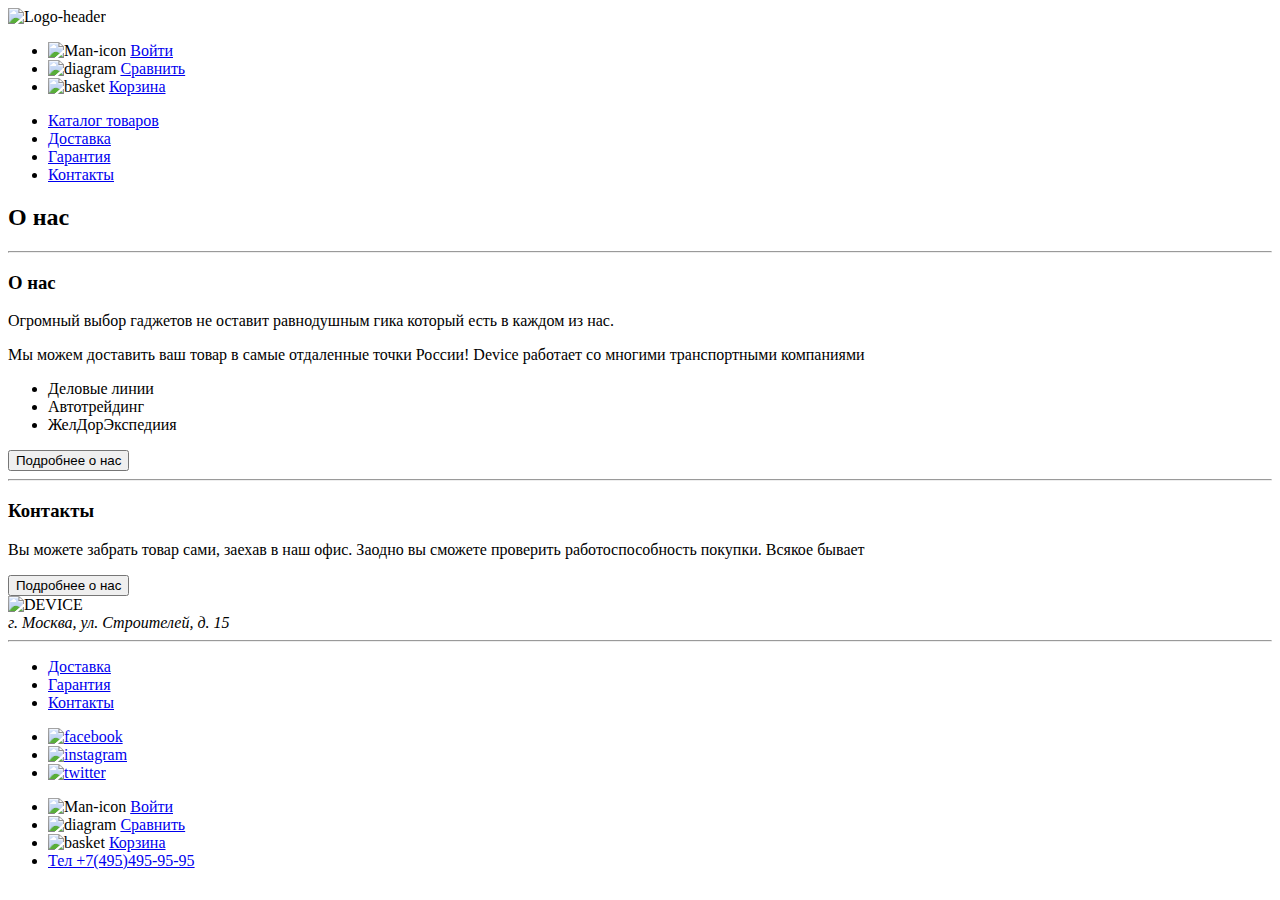
==== index.html @ 023832e4 "Удалил стили, внес правки, проверил валидатором" ====
<!DOCTYPE html>
<html lang="ru">

<head>
    <meta charset="utf-8">
    <title>HTML Academy: Девайс</title>

</head>

<body>
    <header>

        <div class="header__logo">
            <a> <img src="#" alt="Logo-header"> </a>
        </div>

        <ul>

            <li> <img src="#" alt="Man-icon"> <a href="#"> Войти</a></li>
            <li> <img src="#" alt="diagram"> <a href="#">Сравнить</a> </li>
            <li> <img src="#" alt="basket"> <a href="#"> Корзина</a></li>
        </ul>

        <nav>
            <ul>
                <li><a href="#">Каталог товаров </a> </li>
                <li><a href="#">Доставка </a> </li>
                <li><a href="#">Гарантия </a> </li>
                <li><a href="#">Контакты </a> </li>
            </ul>
        </nav>



    </header>
    <main>

    </main>

    <section>
        <h2> О нас</h2>
        <div class="container">
            <section class="aboutus">
                <hr>
                <h3> О нас</h3>
                <p>Огромный выбор гаджетов не оставит равнодушным гика который есть в каждом из нас.</p>
                <p>Мы можем доставить ваш товар в самые отдаленные точки России! Device работает со многими транспортными компаниями</p>
                <ul>
                    <li>Деловые линии</li>
                    <li>Автотрейдинг</li>
                    <li>ЖелДорЭкспедиия</li>
                </ul>
                <button> Подробнее о нас</button>
            </section>
            <section class="contacts">
                <hr>
                <h3>Контакты</h3>
                <p>Вы можете забрать товар сами, заехав в наш офис. Заодно вы сможете проверить работоспособность покупки. Всякое бывает</p>
                <button> Подробнее о нас</button>
            </section>
        </div>
    </section>
    <!-- footer -->
    <footer>
        <div class="container">
            <div class="adress">
                <img class="logo__footer" src="#" alt="DEVICE">
                <address> г. Москва, ул. Строителей, д. 15 </address>
                <hr>
            </div>
            <div class="footer__cotacts">
                <ul>
                    <li><a href="#">Доставка</a> </li>
                    <li><a href="#">Гарантия</a></li>
                    <li><a href="#"> Контакты</a></li>
                </ul>
                <div class="footer__socialicons">
                    <ul>
                        <li>
                            <a href="#"><img src="#" alt="facebook"></a>
                        </li>
                        <li>
                            <a href="#"><img src="#" alt="instagram"></a>
                        </li>
                        <li>
                            <a href="#"><img src="#" alt="twitter"></a>
                        </li>
                    </ul>
                </div>
            </div>
            <ul>
                <li> <img src="#" alt="Man-icon"> <a href="#"> Войти</a></li>
                <li> <img src="#" alt="diagram"> <a href="#">Сравнить</a> </li>
                <li> <img src="#" alt="basket"> <a href="#"> Корзина</a></li>
                <li><a href="#"> Тел +7(495)495-95-95 </a></li>
                <!-- пока еще не понял как сделать линк на телефон-->
            </ul>
            <div>

            </div>
        </div>
    </footer>
</body>

</html>
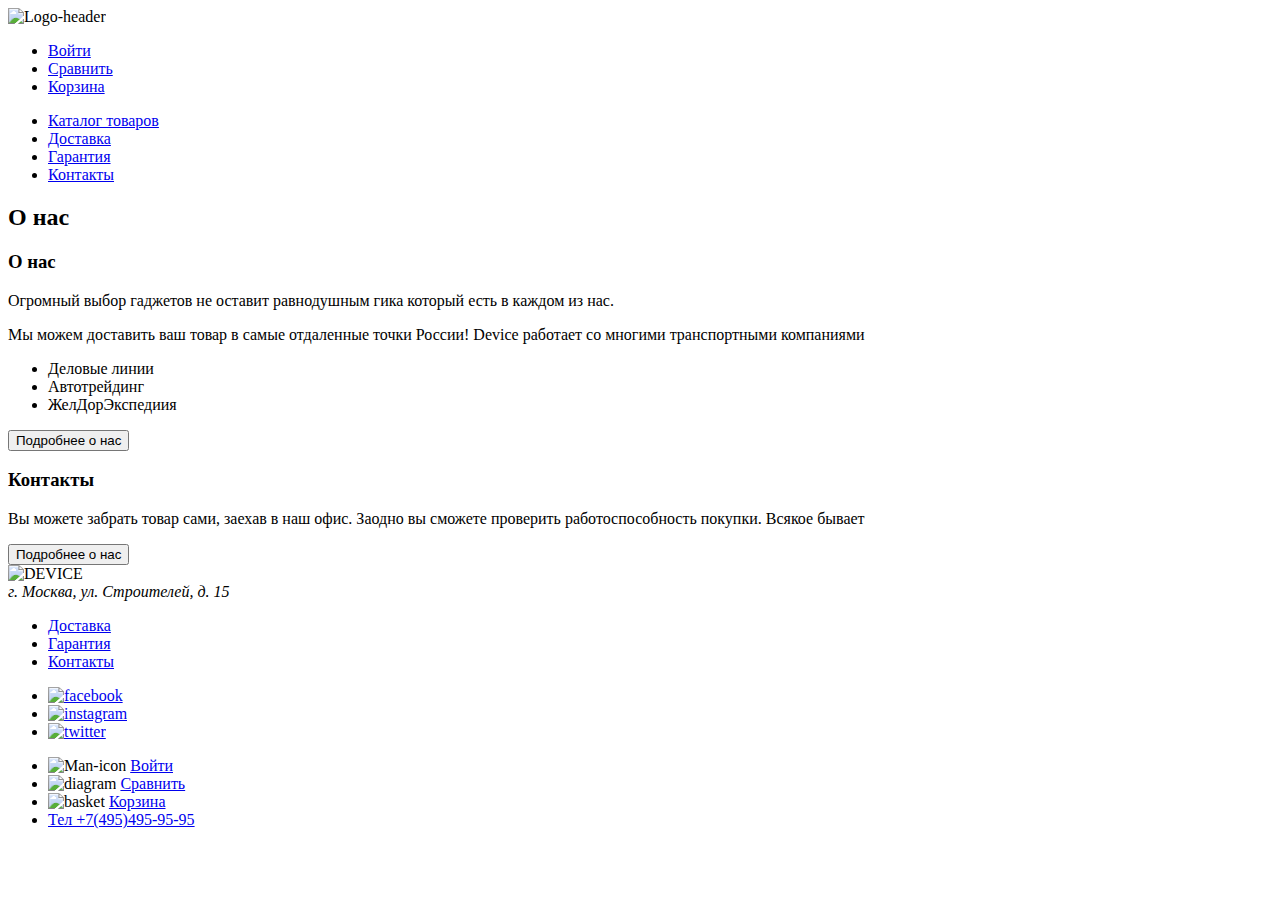
==== commit 59d1ba23: "Еще чуть чуть правок" ====
--- a/index.html
+++ b/index.html
@@ -16,9 +16,9 @@
 
         <ul>
 
-            <li> <img src="#" alt="Man-icon"> <a href="#"> Войти</a></li>
-            <li> <img src="#" alt="diagram"> <a href="#">Сравнить</a> </li>
-            <li> <img src="#" alt="basket"> <a href="#"> Корзина</a></li>
+            <li> <a href="#"> Войти</a></li>
+            <li> <a href="#">Сравнить</a> </li>
+            <li> <a href="#"> Корзина</a></li>
         </ul>
 
         <nav>
@@ -35,13 +35,13 @@
     </header>
     <main>
 
-    </main>
 
-    <section>
-        <h2> О нас</h2>
-        <div class="container">
+
+        <section>
+            <h2> О нас</h2>
+
             <section class="aboutus">
-                <hr>
+
                 <h3> О нас</h3>
                 <p>Огромный выбор гаджетов не оставит равнодушным гика который есть в каждом из нас.</p>
                 <p>Мы можем доставить ваш товар в самые отдаленные точки России! Device работает со многими транспортными компаниями</p>
@@ -53,41 +53,42 @@
                 <button> Подробнее о нас</button>
             </section>
             <section class="contacts">
-                <hr>
+
                 <h3>Контакты</h3>
                 <p>Вы можете забрать товар сами, заехав в наш офис. Заодно вы сможете проверить работоспособность покупки. Всякое бывает</p>
                 <button> Подробнее о нас</button>
             </section>
-        </div>
-    </section>
+
+        </section>
+    </main>
     <!-- footer -->
     <footer>
-        <div class="container">
-            <div class="adress">
-                <img class="logo__footer" src="#" alt="DEVICE">
-                <address> г. Москва, ул. Строителей, д. 15 </address>
-                <hr>
+
+        <div class="adress">
+            <img class="logo__footer" src="#" alt="DEVICE">
+            <address> г. Москва, ул. Строителей, д. 15 </address>
+
+        </div>
+        <div class="footer__cotacts">
+            <ul>
+                <li><a href="#">Доставка</a> </li>
+                <li><a href="#">Гарантия</a></li>
+                <li><a href="#"> Контакты</a></li>
+            </ul>
+            <div class="footer__socialicons">
+                <ul>
+                    <li>
+                        <a href="#"><img src="#" alt="facebook"></a>
+                    </li>
+                    <li>
+                        <a href="#"><img src="#" alt="instagram"></a>
+                    </li>
+                    <li>
+                        <a href="#"><img src="#" alt="twitter"></a>
+                    </li>
+                </ul>
             </div>
-            <div class="footer__cotacts">
-                <ul>
-                    <li><a href="#">Доставка</a> </li>
-                    <li><a href="#">Гарантия</a></li>
-                    <li><a href="#"> Контакты</a></li>
-                </ul>
-                <div class="footer__socialicons">
-                    <ul>
-                        <li>
-                            <a href="#"><img src="#" alt="facebook"></a>
-                        </li>
-                        <li>
-                            <a href="#"><img src="#" alt="instagram"></a>
-                        </li>
-                        <li>
-                            <a href="#"><img src="#" alt="twitter"></a>
-                        </li>
-                    </ul>
-                </div>
-            </div>
+
             <ul>
                 <li> <img src="#" alt="Man-icon"> <a href="#"> Войти</a></li>
                 <li> <img src="#" alt="diagram"> <a href="#">Сравнить</a> </li>
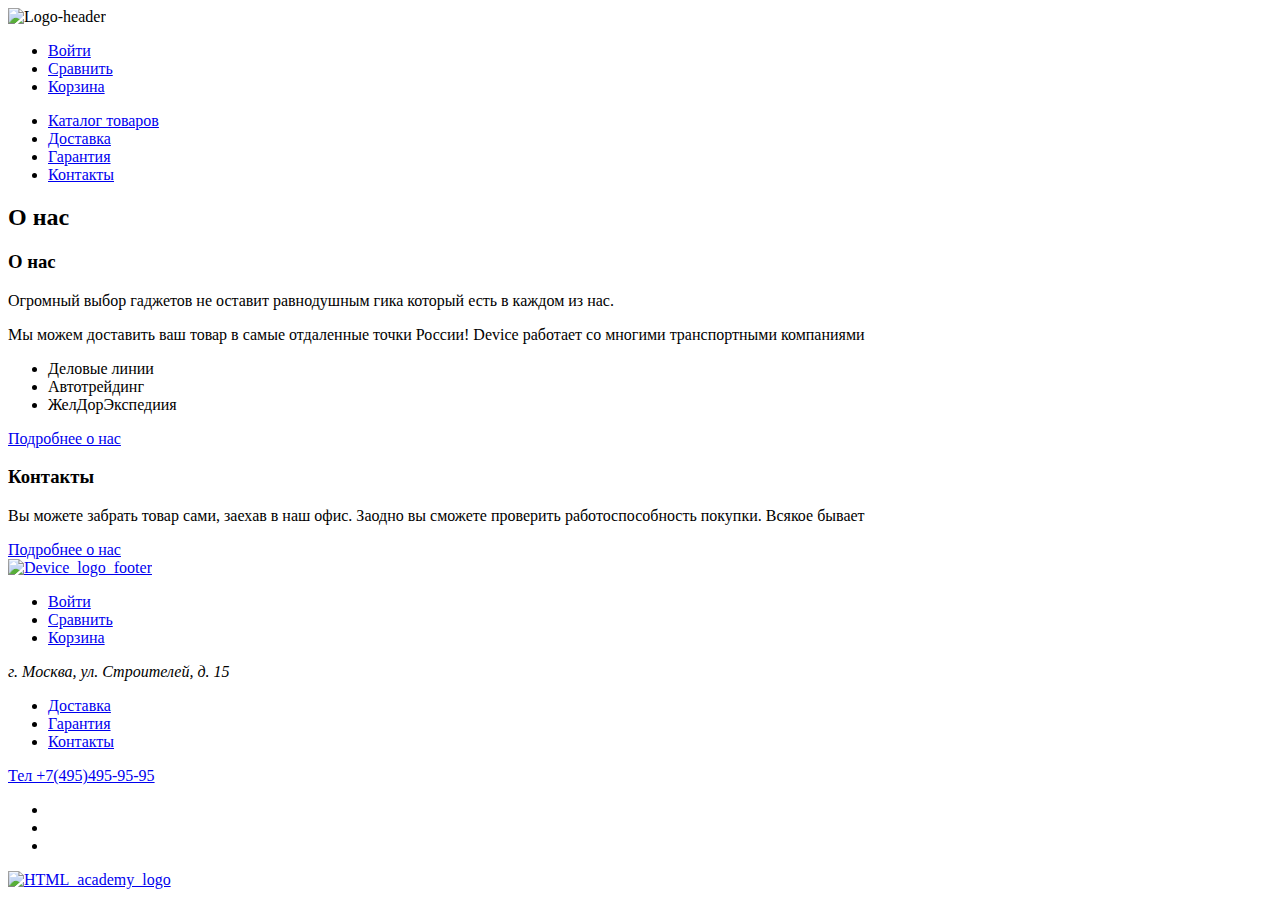
==== commit b85a93af: "Переделал Footer" ====
--- a/index.html
+++ b/index.html
@@ -50,13 +50,13 @@
                     <li>Автотрейдинг</li>
                     <li>ЖелДорЭкспедиия</li>
                 </ul>
-                <button> Подробнее о нас</button>
+                <a href="#"> Подробнее о нас</a>
             </section>
             <section class="contacts">
 
                 <h3>Контакты</h3>
                 <p>Вы можете забрать товар сами, заехав в наш офис. Заодно вы сможете проверить работоспособность покупки. Всякое бывает</p>
-                <button> Подробнее о нас</button>
+                <a href="#"> Подробнее о нас</a>
             </section>
 
         </section>
@@ -64,42 +64,44 @@
     <!-- footer -->
     <footer>
 
-        <div class="adress">
-            <img class="logo__footer" src="#" alt="DEVICE">
+        <div class="footer__up">
+            <a href="#">
+                <img src="#" alt="Device_logo_footer">
+            </a>
+            <ul>
+                <li><a href="#">Войти</a></li>
+                <li><a href="#">Сравнить</a></li>
+                <li><a href="#">Корзина</a></li>
+            </ul>
+        </div>
+        <div class="footer__middle">
             <address> г. Москва, ул. Строителей, д. 15 </address>
-
+            <ul>
+                <li><a href="#">Доставка</a></li>
+                <li><a href="#">Гарантия</a></li>
+                <li><a href="#">Контакты</a></li>
+            </ul>
+            <a href="#"> Тел +7(495)495-95-95 </a>
         </div>
-        <div class="footer__cotacts">
-            <ul>
-                <li><a href="#">Доставка</a> </li>
-                <li><a href="#">Гарантия</a></li>
-                <li><a href="#"> Контакты</a></li>
-            </ul>
-            <div class="footer__socialicons">
-                <ul>
-                    <li>
-                        <a href="#"><img src="#" alt="facebook"></a>
-                    </li>
-                    <li>
-                        <a href="#"><img src="#" alt="instagram"></a>
-                    </li>
-                    <li>
-                        <a href="#"><img src="#" alt="twitter"></a>
-                    </li>
-                </ul>
-            </div>
+        <div class="footer__bottom">
+            <!-- Черта я так понимаю-->
+            <span> </span>
 
             <ul>
-                <li> <img src="#" alt="Man-icon"> <a href="#"> Войти</a></li>
-                <li> <img src="#" alt="diagram"> <a href="#">Сравнить</a> </li>
-                <li> <img src="#" alt="basket"> <a href="#"> Корзина</a></li>
-                <li><a href="#"> Тел +7(495)495-95-95 </a></li>
-                <!-- пока еще не понял как сделать линк на телефон-->
+                <li>
+                    <a href="#"></a>
+                </li>
+                <li>
+                    <a href="#"></a>
+                </li>
+                <li>
+                    <a href="#"></a>
+                </li>
             </ul>
-            <div>
+            <a href="#"><img src="#" alt="HTML_academy_logo"></a>
+        </div>
 
-            </div>
-        </div>
+
     </footer>
 </body>
 
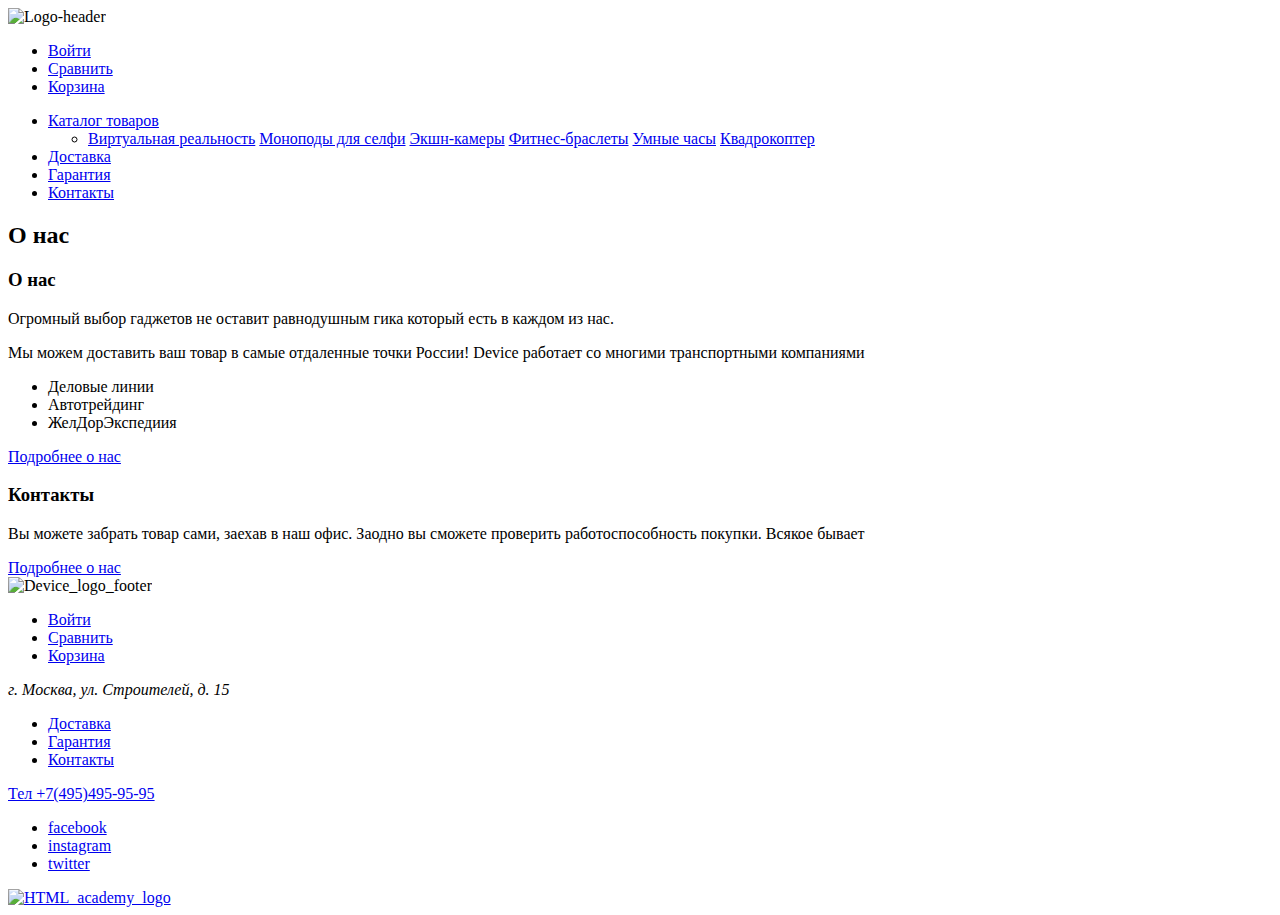
==== commit 55b3894b: "несколько доработок" ====
--- a/index.html
+++ b/index.html
@@ -2,107 +2,102 @@
 <html lang="ru">
 
 <head>
-    <meta charset="utf-8">
-    <title>HTML Academy: Девайс</title>
-
+  <meta charset="utf-8">
+  <title>HTML Academy: Девайс</title>
 </head>
 
 <body>
-    <header>
+  <header>
+    <a> <img src="#" alt="Logo-header"> </a>
+    <ul>
+      <li> <a href="#"> Войти</a></li>
+      <li> <a href="#">Сравнить</a> </li>
+      <li> <a href="#"> Корзина</a></li>
+    </ul>
 
-        <div class="header__logo">
-            <a> <img src="#" alt="Logo-header"> </a>
-        </div>
+    <nav>
+      <ul>
+        <li><a href="#">Каталог товаров </a>
+          <ul>
+            <li>
+              <a href="#">Виртуальная реальность</a>
+              <a href="#">Моноподы для селфи</a>
+              <a href="#">Экшн-камеры</a>
+              <a href="#">Фитнес-браслеты</a>
+              <a href="#">Умные часы</a>
+              <a href="#">Квадрокоптер</a>
+            </li>
+          </ul>
+        </li>
+        <li><a href="#">Доставка </a> </li>
+        <li><a href="#">Гарантия </a> </li>
+        <li><a href="#">Контакты </a> </li>
+      </ul>
+    </nav>
+  </header>
+  <main>
 
+    <section>
+      <h2> О нас</h2>
+      <section class="aboutus">
+        <h3> О нас</h3>
+        <p>Огромный выбор гаджетов не оставит равнодушным гика который есть в каждом из нас.</p>
+        <p>Мы можем доставить ваш товар в самые отдаленные точки России! Device работает со многими транспортными
+          компаниями</p>
         <ul>
+          <li>Деловые линии</li>
+          <li>Автотрейдинг</li>
+          <li>ЖелДорЭкспедиия</li>
+        </ul>
+        <a href="#"> Подробнее о нас</a>
+      </section>
+      <section class="contacts">
+        <h3>Контакты</h3>
+        <p>Вы можете забрать товар сами, заехав в наш офис. Заодно вы сможете проверить работоспособность покупки.
+          Всякое бывает</p>
+        <a href="#"> Подробнее о нас</a>
+      </section>
 
-            <li> <a href="#"> Войти</a></li>
-            <li> <a href="#">Сравнить</a> </li>
-            <li> <a href="#"> Корзина</a></li>
-        </ul>
-
-        <nav>
-            <ul>
-                <li><a href="#">Каталог товаров </a> </li>
-                <li><a href="#">Доставка </a> </li>
-                <li><a href="#">Гарантия </a> </li>
-                <li><a href="#">Контакты </a> </li>
-            </ul>
-        </nav>
-
-
-
-    </header>
-    <main>
-
-
-
-        <section>
-            <h2> О нас</h2>
-
-            <section class="aboutus">
-
-                <h3> О нас</h3>
-                <p>Огромный выбор гаджетов не оставит равнодушным гика который есть в каждом из нас.</p>
-                <p>Мы можем доставить ваш товар в самые отдаленные точки России! Device работает со многими транспортными компаниями</p>
-                <ul>
-                    <li>Деловые линии</li>
-                    <li>Автотрейдинг</li>
-                    <li>ЖелДорЭкспедиия</li>
-                </ul>
-                <a href="#"> Подробнее о нас</a>
-            </section>
-            <section class="contacts">
-
-                <h3>Контакты</h3>
-                <p>Вы можете забрать товар сами, заехав в наш офис. Заодно вы сможете проверить работоспособность покупки. Всякое бывает</p>
-                <a href="#"> Подробнее о нас</a>
-            </section>
-
-        </section>
-    </main>
-    <!-- footer -->
-    <footer>
-
-        <div class="footer__up">
-            <a href="#">
-                <img src="#" alt="Device_logo_footer">
-            </a>
-            <ul>
-                <li><a href="#">Войти</a></li>
-                <li><a href="#">Сравнить</a></li>
-                <li><a href="#">Корзина</a></li>
-            </ul>
-        </div>
-        <div class="footer__middle">
-            <address> г. Москва, ул. Строителей, д. 15 </address>
-            <ul>
-                <li><a href="#">Доставка</a></li>
-                <li><a href="#">Гарантия</a></li>
-                <li><a href="#">Контакты</a></li>
-            </ul>
-            <a href="#"> Тел +7(495)495-95-95 </a>
-        </div>
-        <div class="footer__bottom">
-            <!-- Черта я так понимаю-->
-            <span> </span>
-
-            <ul>
-                <li>
-                    <a href="#"></a>
-                </li>
-                <li>
-                    <a href="#"></a>
-                </li>
-                <li>
-                    <a href="#"></a>
-                </li>
-            </ul>
-            <a href="#"><img src="#" alt="HTML_academy_logo"></a>
-        </div>
-
-
-    </footer>
+    </section>
+  </main>
+  <!-- footer -->
+  <footer>
+    <div class="footer__up">
+      <a>
+        <img src="#" alt="Device_logo_footer">
+      </a>
+      <ul>
+        <li><a href="#">Войти</a></li>
+        <li><a href="#">Сравнить</a></li>
+        <li><a href="#">Корзина</a></li>
+      </ul>
+    </div>
+    <div class="footer__middle">
+      <address> г. Москва, ул. Строителей, д. 15 </address>
+      <ul>
+        <li><a href="#">Доставка</a></li>
+        <li><a href="#">Гарантия</a></li>
+        <li><a href="#">Контакты</a></li>
+      </ul>
+      <a href="tel:+74954959595"> Тел +7(495)495-95-95 </a>
+    </div>
+    <div class="footer__bottom">
+      <!-- Черта я так понимаю-->
+      <span> </span>
+      <ul>
+        <li>
+          <a href="#">facebook</a>
+        </li>
+        <li>
+          <a href="#">instagram</a>
+        </li>
+        <li>
+          <a href="#">twitter</a>
+        </li>
+      </ul>
+      <a href="#"><img src="#" alt="HTML_academy_logo"></a>
+    </div>
+  </footer>
 </body>
 
-</html>+</html>
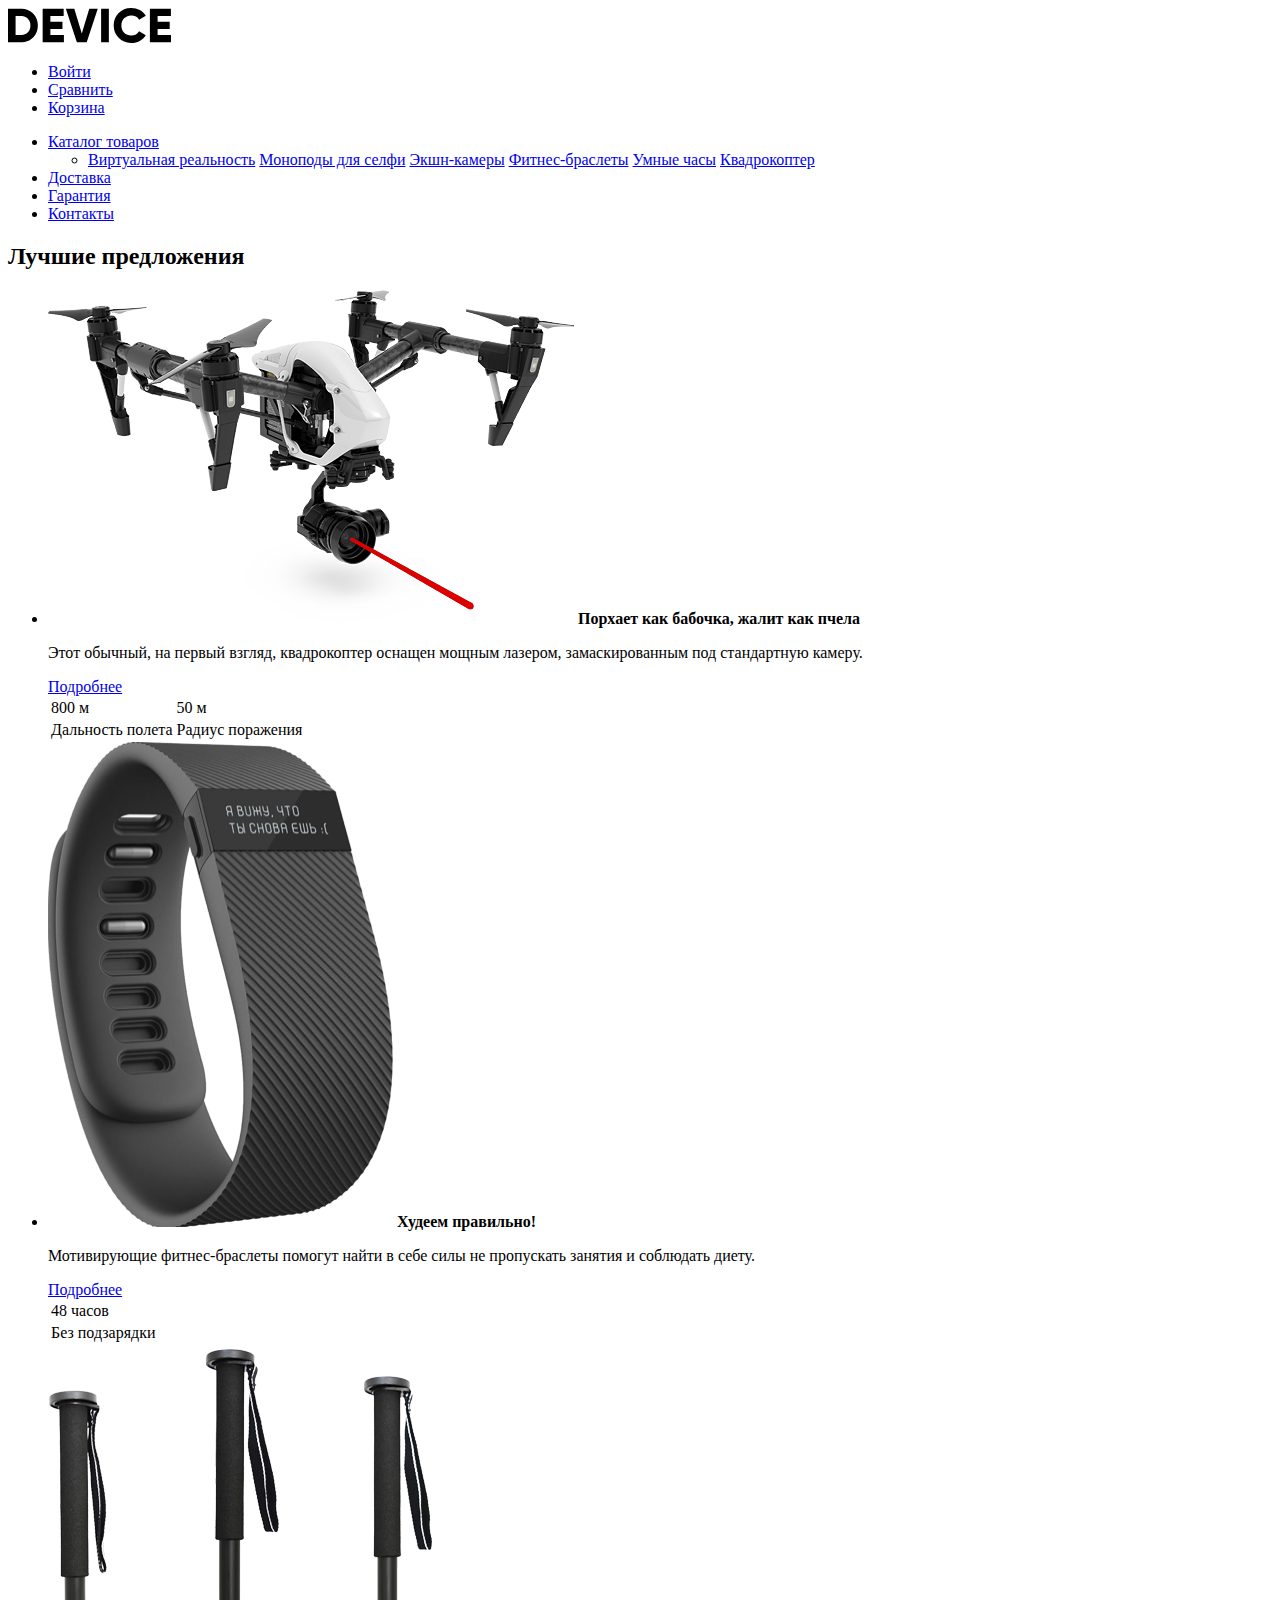
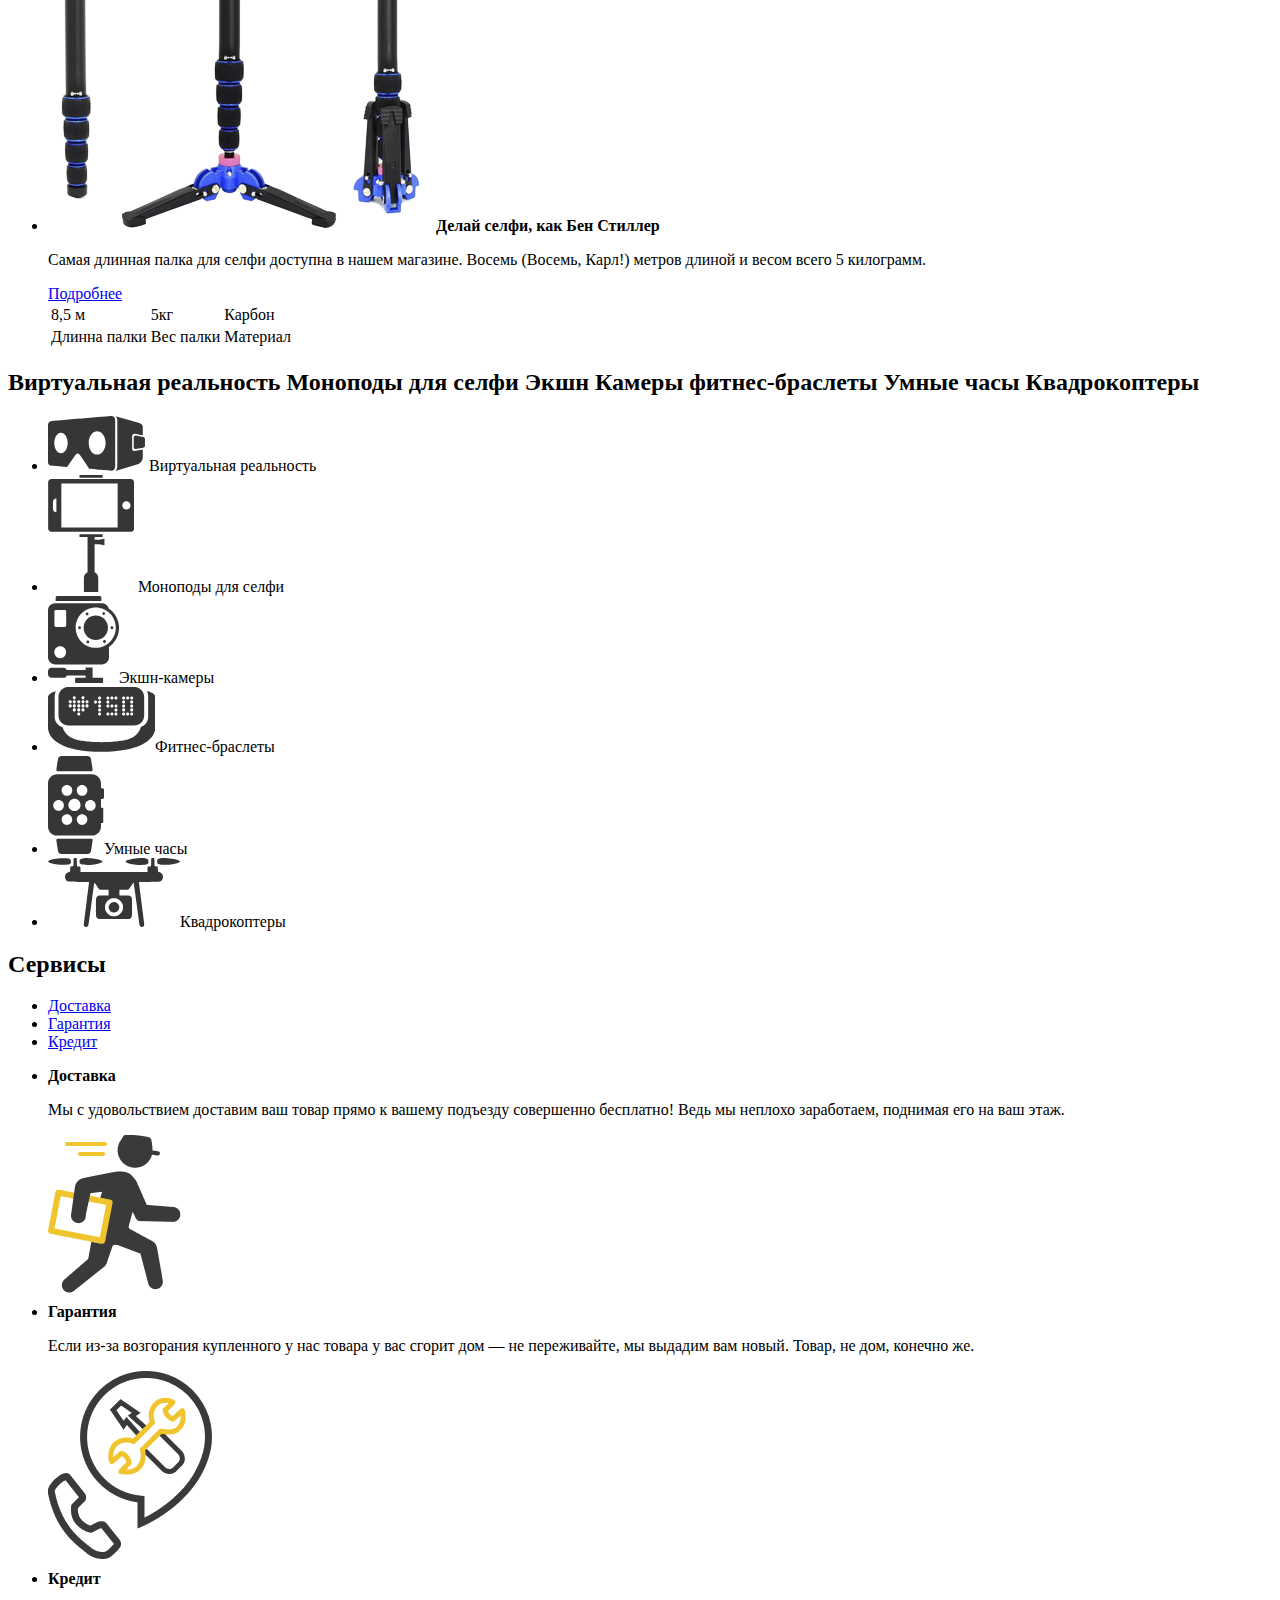
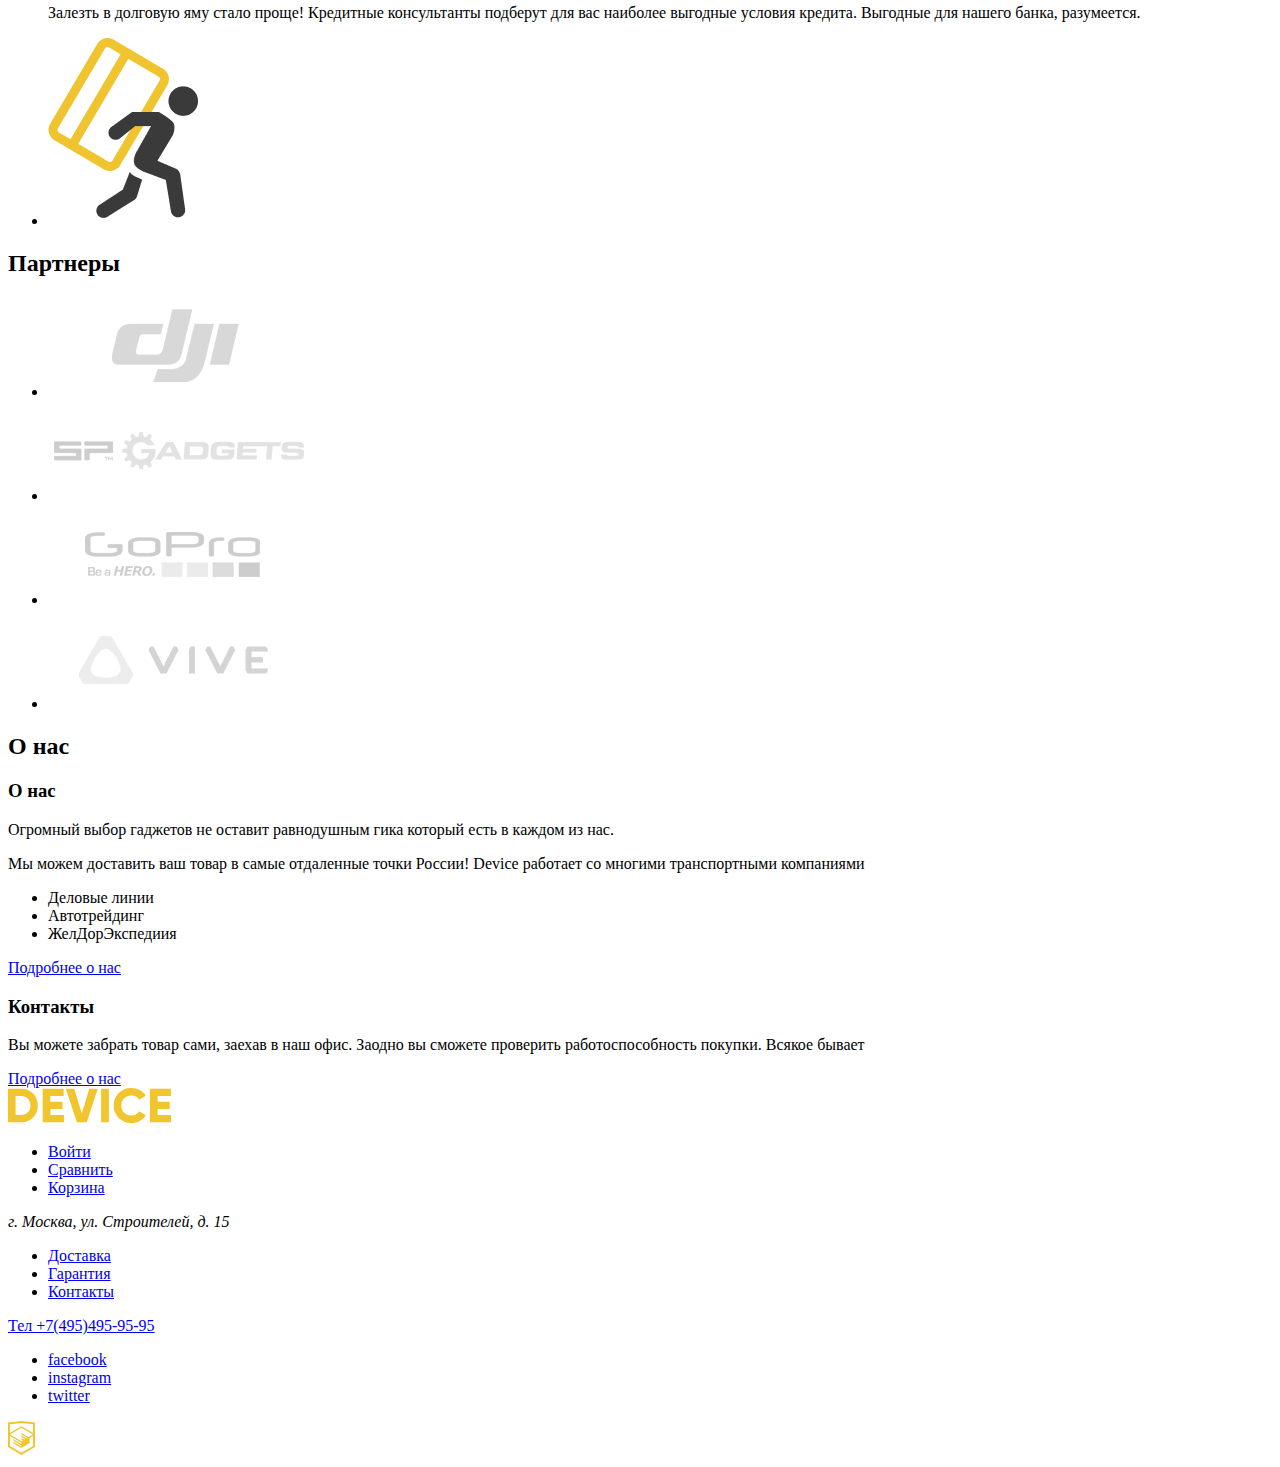
==== commit f247b476: "Добавил дополнительную разметку" ====
--- a/index.html
+++ b/index.html
@@ -8,7 +8,7 @@
 
 <body>
   <header>
-    <a> <img src="#" alt="Logo-header"> </a>
+    <a> <img src="img/header-logo.svg" alt="Logo-header"> </a>
     <ul>
       <li> <a href="#"> Войти</a></li>
       <li> <a href="#">Сравнить</a> </li>
@@ -34,11 +34,152 @@
         <li><a href="#">Контакты </a> </li>
       </ul>
     </nav>
+    <!--Слайдер-->
+    <section>
+      <h2>Лучшие предложения</h2>
+      <ul>
+        <li>
+          <!-- слайд 3-->
+          <img src="img/Drone.png" width="526" height="334" alt="Drone">
+          <span>
+            <!-- элемент полоска-->
+          </span>
+          <span>
+            <!-- элемент цифры-->
+          </span>
+          <b>Порхает как бабочка, жалит как пчела</b>
+          <p>Этот обычный, на первый взгляд, квадрокоптер оснащен
+            мощным лазером, замаскированным под стандартную камеру.
+          </p>
+          <a href="#">Подробнее</a>
+          <table>
+            <tr>
+              <td>800 м</td>
+              <td>50 м</td>
+            </tr>
+            <tr>
+              <td>Дальность полета</td>
+              <td>Радиус поражения</td>
+            </tr>
+          </table>
+        </li>
+        <li>
+          <!--Слайд 2-->
+          <img src="img/watch.png" width="345" height="485" alt="watch">
+          <span>
+            <!-- элемент полоска-->
+          </span>
+          <span>
+            <!-- элемент цифры-->
+          </span>
+          <b>Худеем правильно!</b>
+          <p>Мотивирующие фитнес-браслеты помогут найти в себе силы
+            не пропускать занятия и соблюдать диету.</p>
+          <a href="#">Подробнее</a>
+          <table>
+            <tr>
+              <td>48 часов</td>
+            </tr>
+            <tr>
+              <td>Без подзарядки</td>
+            </tr>
+          </table>
+        </li>
+        <li>
+          <!-- Слайд 1-->
+          <img src="img/sticks.png" width="384" height="486" alt="sticks">
+          <span>
+            <!-- элемент полоска-->
+          </span>
+          <span>
+            <!-- элемент цифры-->
+          </span>
+          <b>Делай селфи, как Бен Стиллер</b>
+          <p>Самая длинная палка для селфи доступна в нашем магазине.
+            Восемь (Восемь, Карл!) метров длиной и весом всего 5 килограмм.</p>
+          <a href="#">Подробнее</a>
+          <table>
+            <tr>
+              <td>8,5 м</td>
+              <td>5кг</td>
+              <td>Карбон</td>
+            </tr>
+            <tr>
+              <td>Длинна палки</td>
+              <td>Вес палки</td>
+              <td>Материал</td>
+            </tr>
+          </table>
+        </li>
+      </ul>
+      <div>
+        <!-- переключатель слайдов-->
+      </div>
+    </section>
   </header>
   <main>
-
-    <section>
-      <h2> О нас</h2>
+    <section>
+      <!-- Категории товаров-->
+      <h2>Виртуальная реальность Моноподы для селфи Экшн Камеры фитнес-браслеты Умные часы Квадрокоптеры </h2>
+      <ul>
+        <li><a href="#"><img src="img/vr.svg" alt="VR glasses"></a> Виртуальная реальность </li>
+        <li><a href="#"><img src="img/monopods.svg" alt="monopods"></a> Моноподы для селфи</li>
+        <li><a href="#"><img src="img/camera.svg" alt="cameras"></a>Экшн-камеры</li>
+        <li><a href="#"><img src="img/fitnes.svg" alt="fitnes-braslets"></a>Фитнес-браслеты</li>
+        <li><a href="#"><img src="img/smart-watch.svg" alt="smart-watch"></a>Умные часы</li>
+        <li><a href="#"><img src="img/drones.svg" alt="drones"></a>Квадрокоптеры</li>
+      </ul>
+    </section>
+    <section>
+      <!--Сервисы-->
+      <h2>Сервисы</h2>
+      <ul>
+        <li><a href="#">Доставка</a></li>
+        <li><a href="#">Гарантия</a></li>
+        <li><a href="#">Кредит</a></li>
+      </ul>
+      <ul>
+        <!--Слайдер Сервисы-->
+        <li>
+          <!--Доставка-->
+          <b>Доставка</b>
+          <p>Мы с удовольствием доставим ваш товар прямо к вашему
+            подъезду совершенно бесплатно! Ведь мы неплохо
+            заработаем, поднимая его на ваш этаж.</p>
+          <img src="img/delivery-boy.png" alt="delivery-boy">
+        </li>
+        <li>
+          <!--Гарантия-->
+          <b>Гарантия</b>
+          <p>Если из-за возгорания купленного у нас товара у вас сгорит дом —
+            не переживайте, мы выдадим вам новый.
+            Товар, не дом, конечно же.</p>
+          <img src="img/warranty-1.png" alt="warranty">
+        </li>
+        <li>
+          <!--Кредит-->
+          <b>Кредит</b>
+          <p>Залезть в долговую яму стало проще! Кредитные консультанты
+            подберут для вас наиболее выгодные
+            условия кредита. Выгодные для нашего банка, разумеется.</p>
+        </li>
+        <li>
+          <img src="img/credit-boy.png" alt="credit-boy">
+        </li>
+      </ul>
+    </section>
+    <section>
+      <!--Партнеры-->
+      <h2>Партнеры</h2>
+      <ul>
+        <li><img src="img/logo-dji.png" alt="DJI logo"></li>
+        <li><img src="img/logo-spgadgets.png" alt="Sp Gadgets logo"></li>
+        <li><img src="img/logo-gopro.png" alt="GoPro logo"></li>
+        <li><img src="img/logo-vive.png" alt="VIVE logo"></li>
+      </ul>
+    </section>
+    <section>
+      <h2>О нас</h2>
       <section class="aboutus">
         <h3> О нас</h3>
         <p>Огромный выбор гаджетов не оставит равнодушным гика который есть в каждом из нас.</p>
@@ -57,14 +198,13 @@
           Всякое бывает</p>
         <a href="#"> Подробнее о нас</a>
       </section>
-
     </section>
   </main>
   <!-- footer -->
   <footer>
     <div class="footer__up">
       <a>
-        <img src="#" alt="Device_logo_footer">
+        <img src="img/footer-logo-Device.svg" alt="Device_logo_footer">
       </a>
       <ul>
         <li><a href="#">Войти</a></li>
@@ -95,7 +235,7 @@
           <a href="#">twitter</a>
         </li>
       </ul>
-      <a href="#"><img src="#" alt="HTML_academy_logo"></a>
+      <a href="#"><img src="img/footer-logo-html.svg" alt="HTML_academy_logo"></a>
     </div>
   </footer>
 </body>
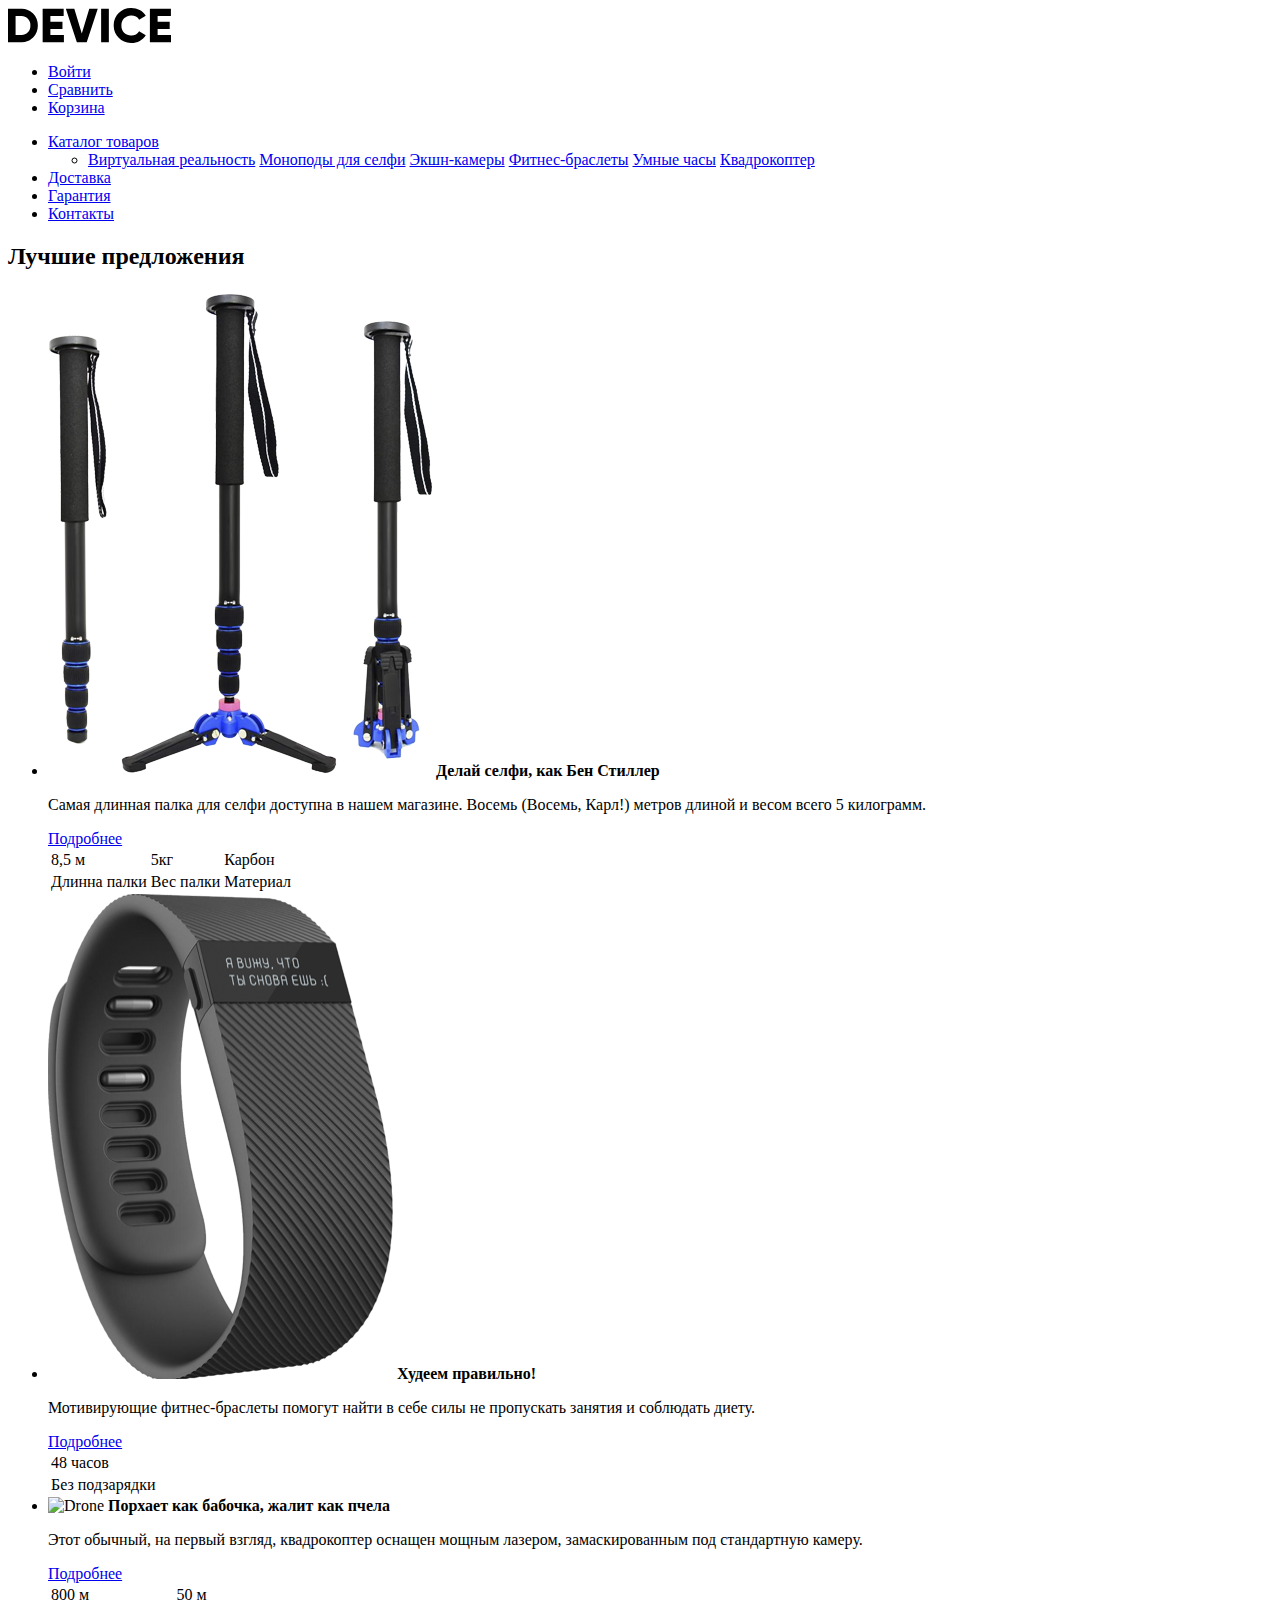
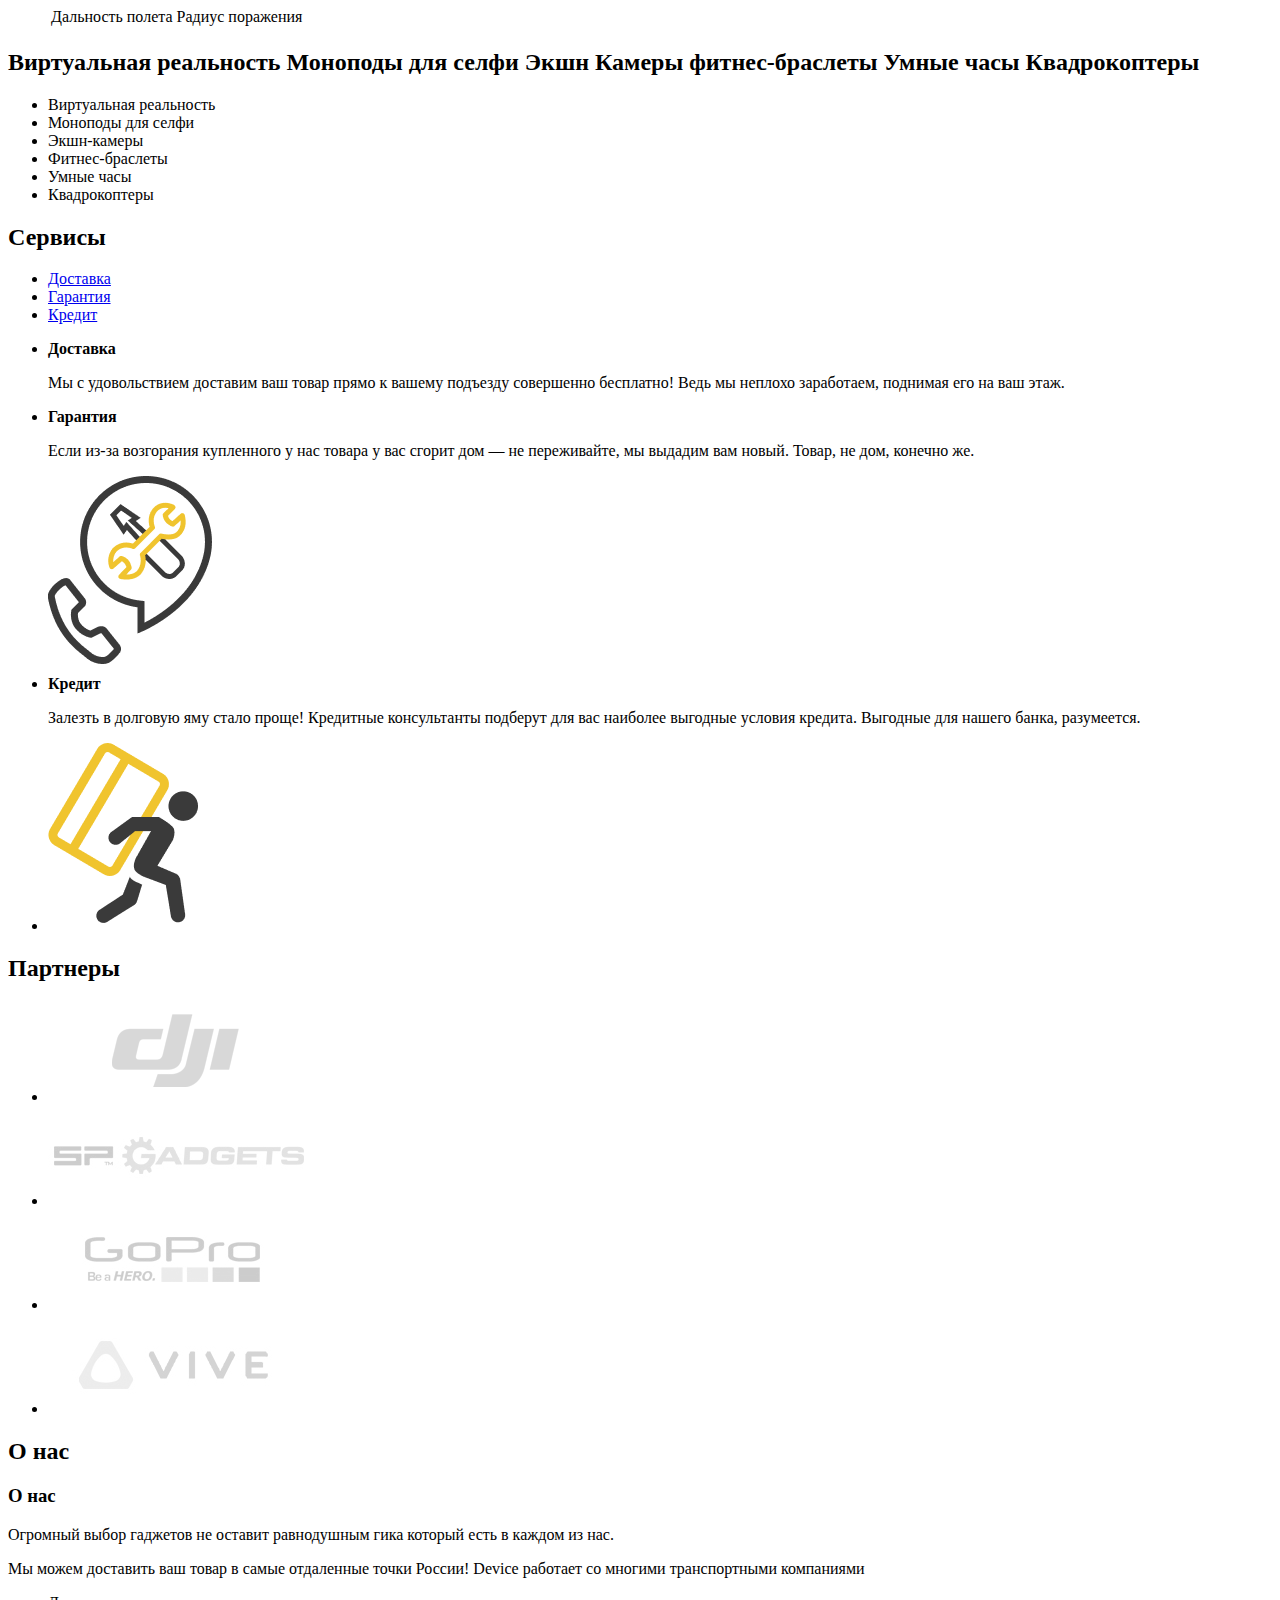
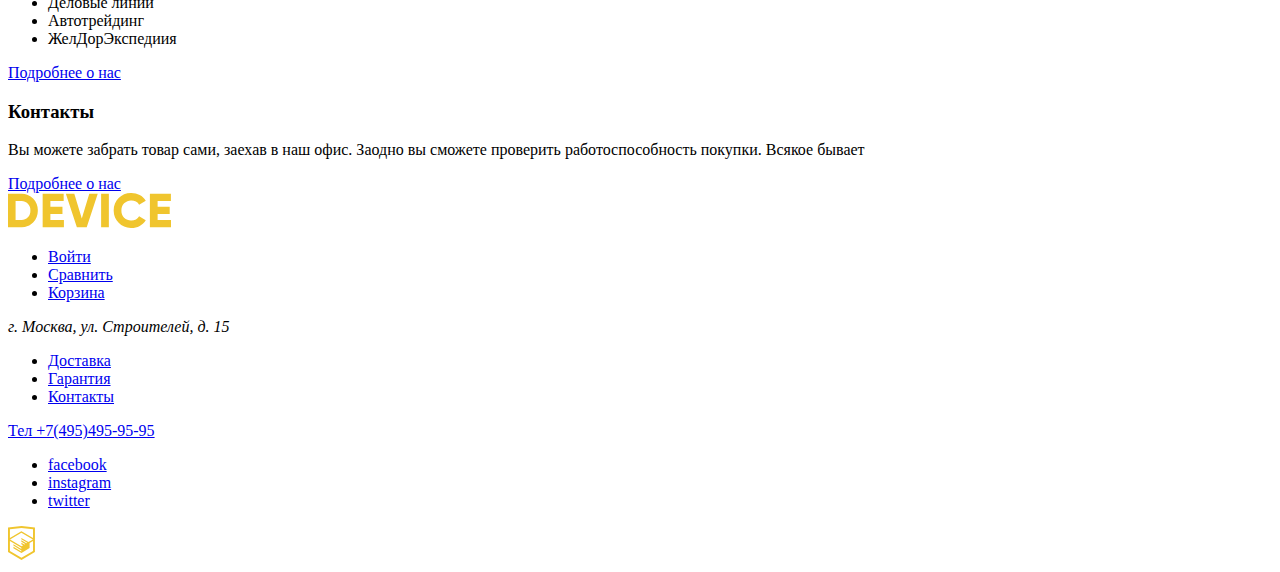
==== commit 279f158b: "правки" ====
--- a/index.html
+++ b/index.html
@@ -39,13 +39,45 @@
       <h2>Лучшие предложения</h2>
       <ul>
         <li>
+          <!-- Слайд 1-->
+          <img src="img/sticks.png" width="384" height="486" alt="sticks">
+          <b>Делай селфи, как Бен Стиллер</b>
+          <p>Самая длинная палка для селфи доступна в нашем магазине.
+            Восемь (Восемь, Карл!) метров длиной и весом всего 5 килограмм.</p>
+          <a href="#">Подробнее</a>
+          <table>
+            <tr>
+              <td>8,5 м</td>
+              <td>5кг</td>
+              <td>Карбон</td>
+            </tr>
+            <tr>
+              <td>Длинна палки</td>
+              <td>Вес палки</td>
+              <td>Материал</td>
+            </tr>
+          </table>
+        </li>
+        <li>
+          <!--Слайд 2-->
+          <img src="img/watch.png" width="345" height="485" alt="watch">
+          <b>Худеем правильно!</b>
+          <p>Мотивирующие фитнес-браслеты помогут найти в себе силы
+            не пропускать занятия и соблюдать диету.</p>
+          <a href="#">Подробнее</a>
+          <table>
+            <tr>
+              <td>48 часов</td>
+            </tr>
+            <tr>
+              <td>Без подзарядки</td>
+            </tr>
+          </table>
+        </li>
+        <li>
           <!-- слайд 3-->
-          <img src="img/Drone.png" width="526" height="334" alt="Drone">
+          <img src="img/drone.png" width="526" height="334" alt="Drone">
           <span>
-            <!-- элемент полоска-->
-          </span>
-          <span>
-            <!-- элемент цифры-->
           </span>
           <b>Порхает как бабочка, жалит как пчела</b>
           <p>Этот обычный, на первый взгляд, квадрокоптер оснащен
@@ -63,54 +95,6 @@
             </tr>
           </table>
         </li>
-        <li>
-          <!--Слайд 2-->
-          <img src="img/watch.png" width="345" height="485" alt="watch">
-          <span>
-            <!-- элемент полоска-->
-          </span>
-          <span>
-            <!-- элемент цифры-->
-          </span>
-          <b>Худеем правильно!</b>
-          <p>Мотивирующие фитнес-браслеты помогут найти в себе силы
-            не пропускать занятия и соблюдать диету.</p>
-          <a href="#">Подробнее</a>
-          <table>
-            <tr>
-              <td>48 часов</td>
-            </tr>
-            <tr>
-              <td>Без подзарядки</td>
-            </tr>
-          </table>
-        </li>
-        <li>
-          <!-- Слайд 1-->
-          <img src="img/sticks.png" width="384" height="486" alt="sticks">
-          <span>
-            <!-- элемент полоска-->
-          </span>
-          <span>
-            <!-- элемент цифры-->
-          </span>
-          <b>Делай селфи, как Бен Стиллер</b>
-          <p>Самая длинная палка для селфи доступна в нашем магазине.
-            Восемь (Восемь, Карл!) метров длиной и весом всего 5 килограмм.</p>
-          <a href="#">Подробнее</a>
-          <table>
-            <tr>
-              <td>8,5 м</td>
-              <td>5кг</td>
-              <td>Карбон</td>
-            </tr>
-            <tr>
-              <td>Длинна палки</td>
-              <td>Вес палки</td>
-              <td>Материал</td>
-            </tr>
-          </table>
-        </li>
       </ul>
       <div>
         <!-- переключатель слайдов-->
@@ -122,12 +106,12 @@
       <!-- Категории товаров-->
       <h2>Виртуальная реальность Моноподы для селфи Экшн Камеры фитнес-браслеты Умные часы Квадрокоптеры </h2>
       <ul>
-        <li><a href="#"><img src="img/vr.svg" alt="VR glasses"></a> Виртуальная реальность </li>
-        <li><a href="#"><img src="img/monopods.svg" alt="monopods"></a> Моноподы для селфи</li>
-        <li><a href="#"><img src="img/camera.svg" alt="cameras"></a>Экшн-камеры</li>
-        <li><a href="#"><img src="img/fitnes.svg" alt="fitnes-braslets"></a>Фитнес-браслеты</li>
-        <li><a href="#"><img src="img/smart-watch.svg" alt="smart-watch"></a>Умные часы</li>
-        <li><a href="#"><img src="img/drones.svg" alt="drones"></a>Квадрокоптеры</li>
+        <li><a href="#"></a> Виртуальная реальность </li>
+        <li><a href="#"></a> Моноподы для селфи</li>
+        <li><a href="#"></a>Экшн-камеры</li>
+        <li><a href="#"></a>Фитнес-браслеты</li>
+        <li><a href="#"></a>Умные часы</li>
+        <li><a href="#"></a>Квадрокоптеры</li>
       </ul>
     </section>
     <section>
@@ -146,7 +130,7 @@
           <p>Мы с удовольствием доставим ваш товар прямо к вашему
             подъезду совершенно бесплатно! Ведь мы неплохо
             заработаем, поднимая его на ваш этаж.</p>
-          <img src="img/delivery-boy.png" alt="delivery-boy">
+
         </li>
         <li>
           <!--Гарантия-->
@@ -235,7 +219,7 @@
           <a href="#">twitter</a>
         </li>
       </ul>
-      <a href="#"><img src="img/footer-logo-html.svg" alt="HTML_academy_logo"></a>
+      <a href="#" target="_blank"><img src="img/footer-logo-html.svg" alt="HTML_academy_logo"></a>
     </div>
   </footer>
 </body>
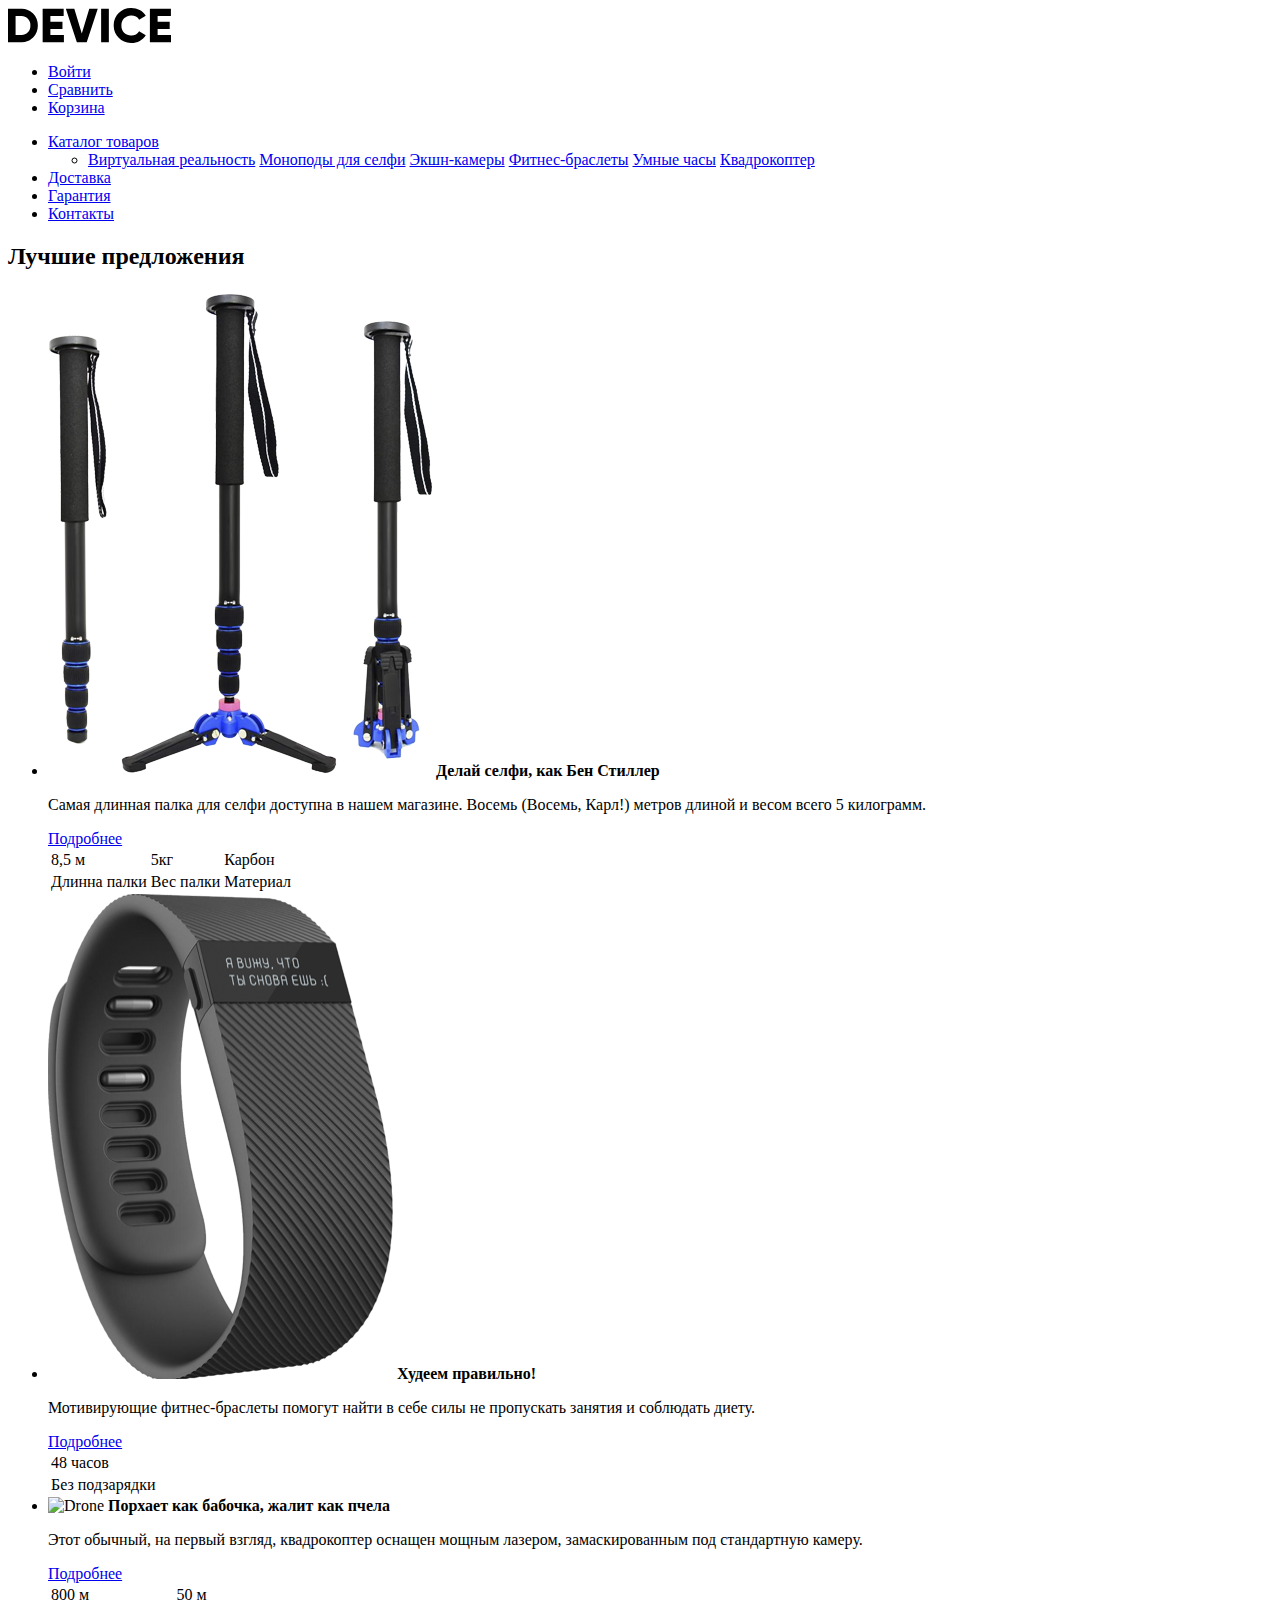
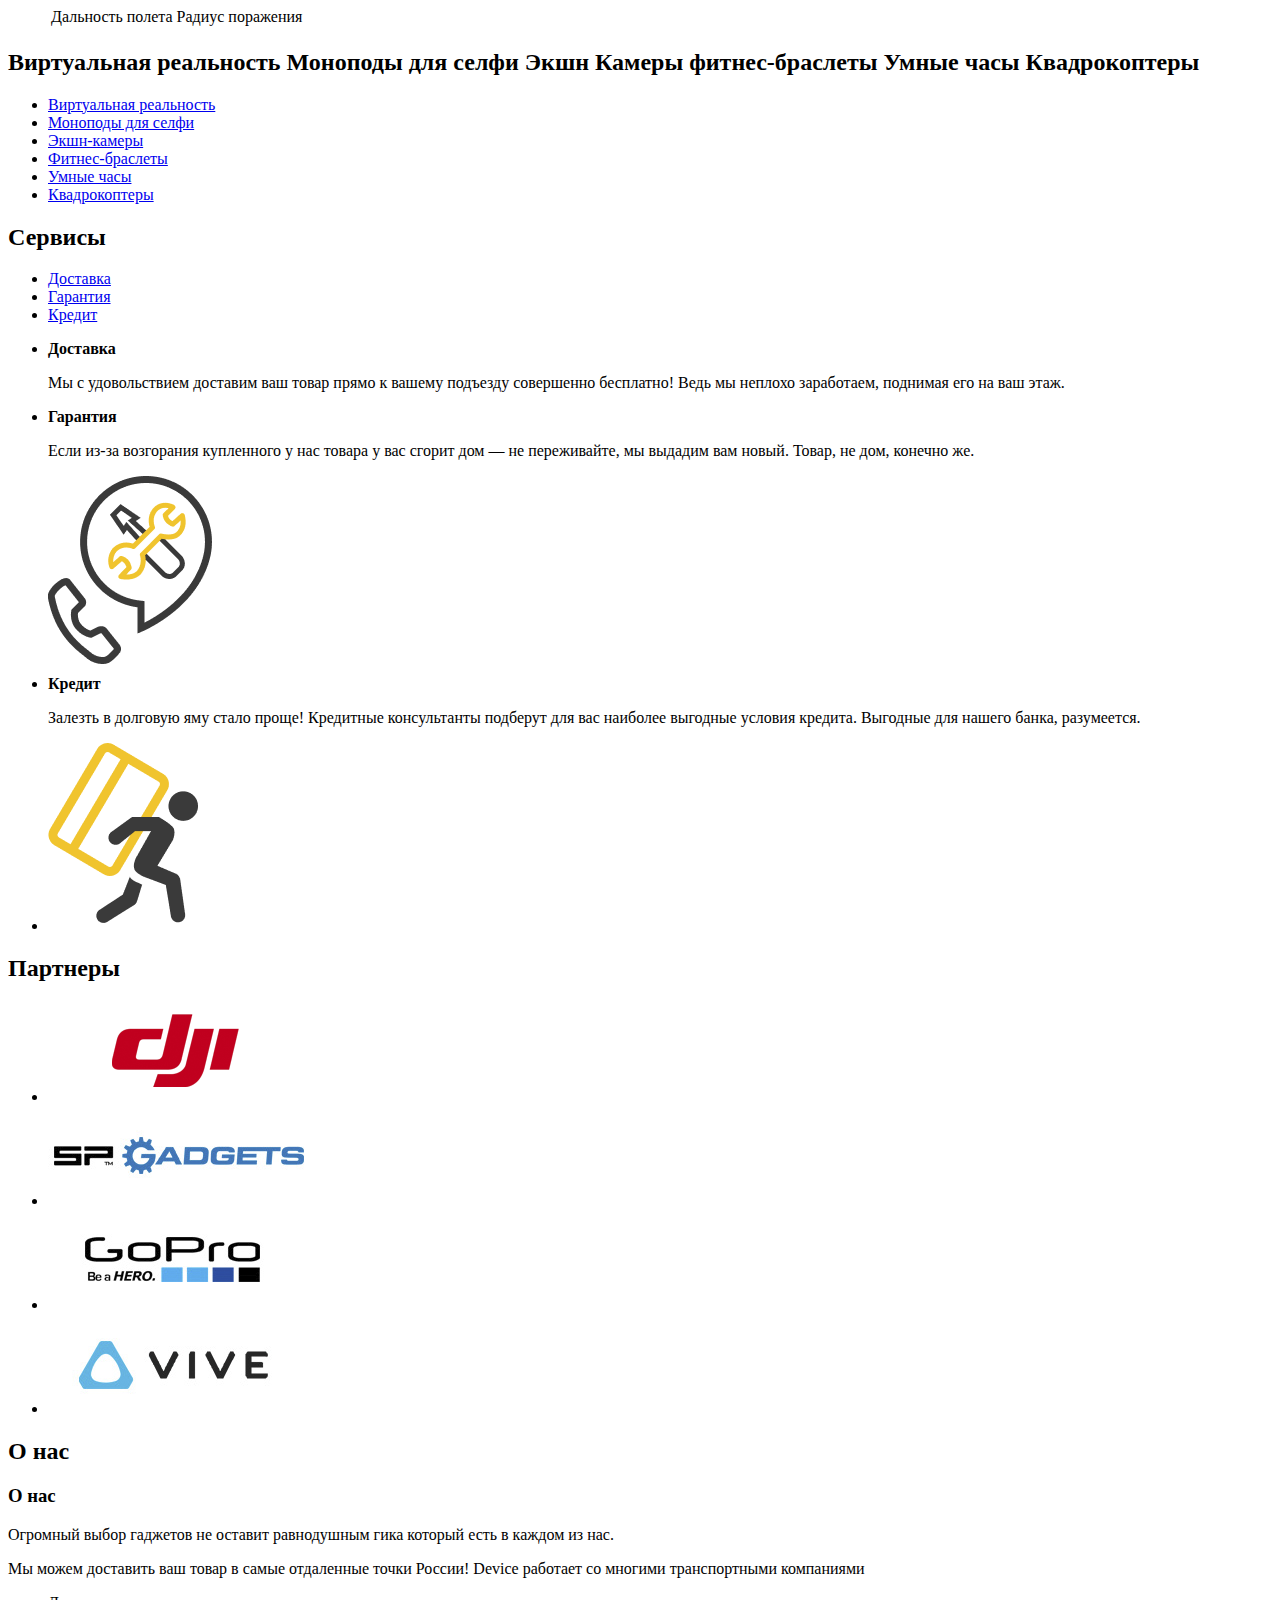
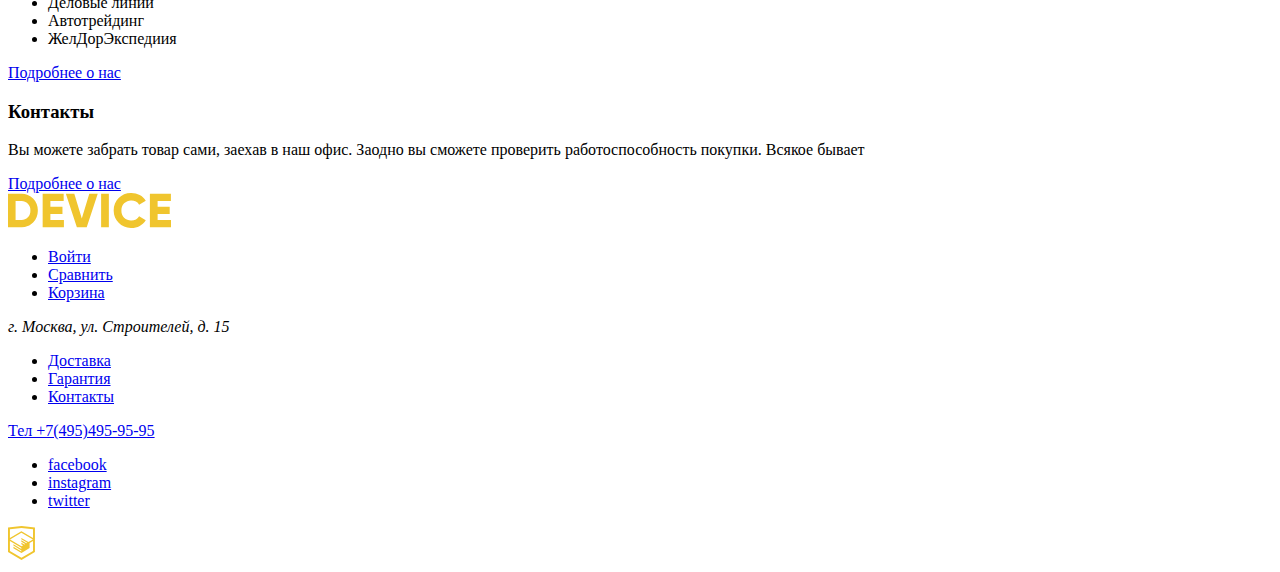
==== commit 4aa99a1e: "1" ====
--- a/index.html
+++ b/index.html
@@ -77,8 +77,6 @@
         <li>
           <!-- слайд 3-->
           <img src="img/drone.png" width="526" height="334" alt="Drone">
-          <span>
-          </span>
           <b>Порхает как бабочка, жалит как пчела</b>
           <p>Этот обычный, на первый взгляд, квадрокоптер оснащен
             мощным лазером, замаскированным под стандартную камеру.
@@ -106,12 +104,12 @@
       <!-- Категории товаров-->
       <h2>Виртуальная реальность Моноподы для селфи Экшн Камеры фитнес-браслеты Умные часы Квадрокоптеры </h2>
       <ul>
-        <li><a href="#"></a> Виртуальная реальность </li>
-        <li><a href="#"></a> Моноподы для селфи</li>
-        <li><a href="#"></a>Экшн-камеры</li>
-        <li><a href="#"></a>Фитнес-браслеты</li>
-        <li><a href="#"></a>Умные часы</li>
-        <li><a href="#"></a>Квадрокоптеры</li>
+        <li><a href="#"> Виртуальная реальность</a> </li>
+        <li><a href="#"> Моноподы для селфи</a></li>
+        <li><a href="#">Экшн-камеры</a></li>
+        <li><a href="#">Фитнес-браслеты</a></li>
+        <li><a href="#">Умные часы</a></li>
+        <li><a href="#">Квадрокоптеры</a></li>
       </ul>
     </section>
     <section>
@@ -207,7 +205,7 @@
     </div>
     <div class="footer__bottom">
       <!-- Черта я так понимаю-->
-      <span> </span>
+
       <ul>
         <li>
           <a href="#">facebook</a>
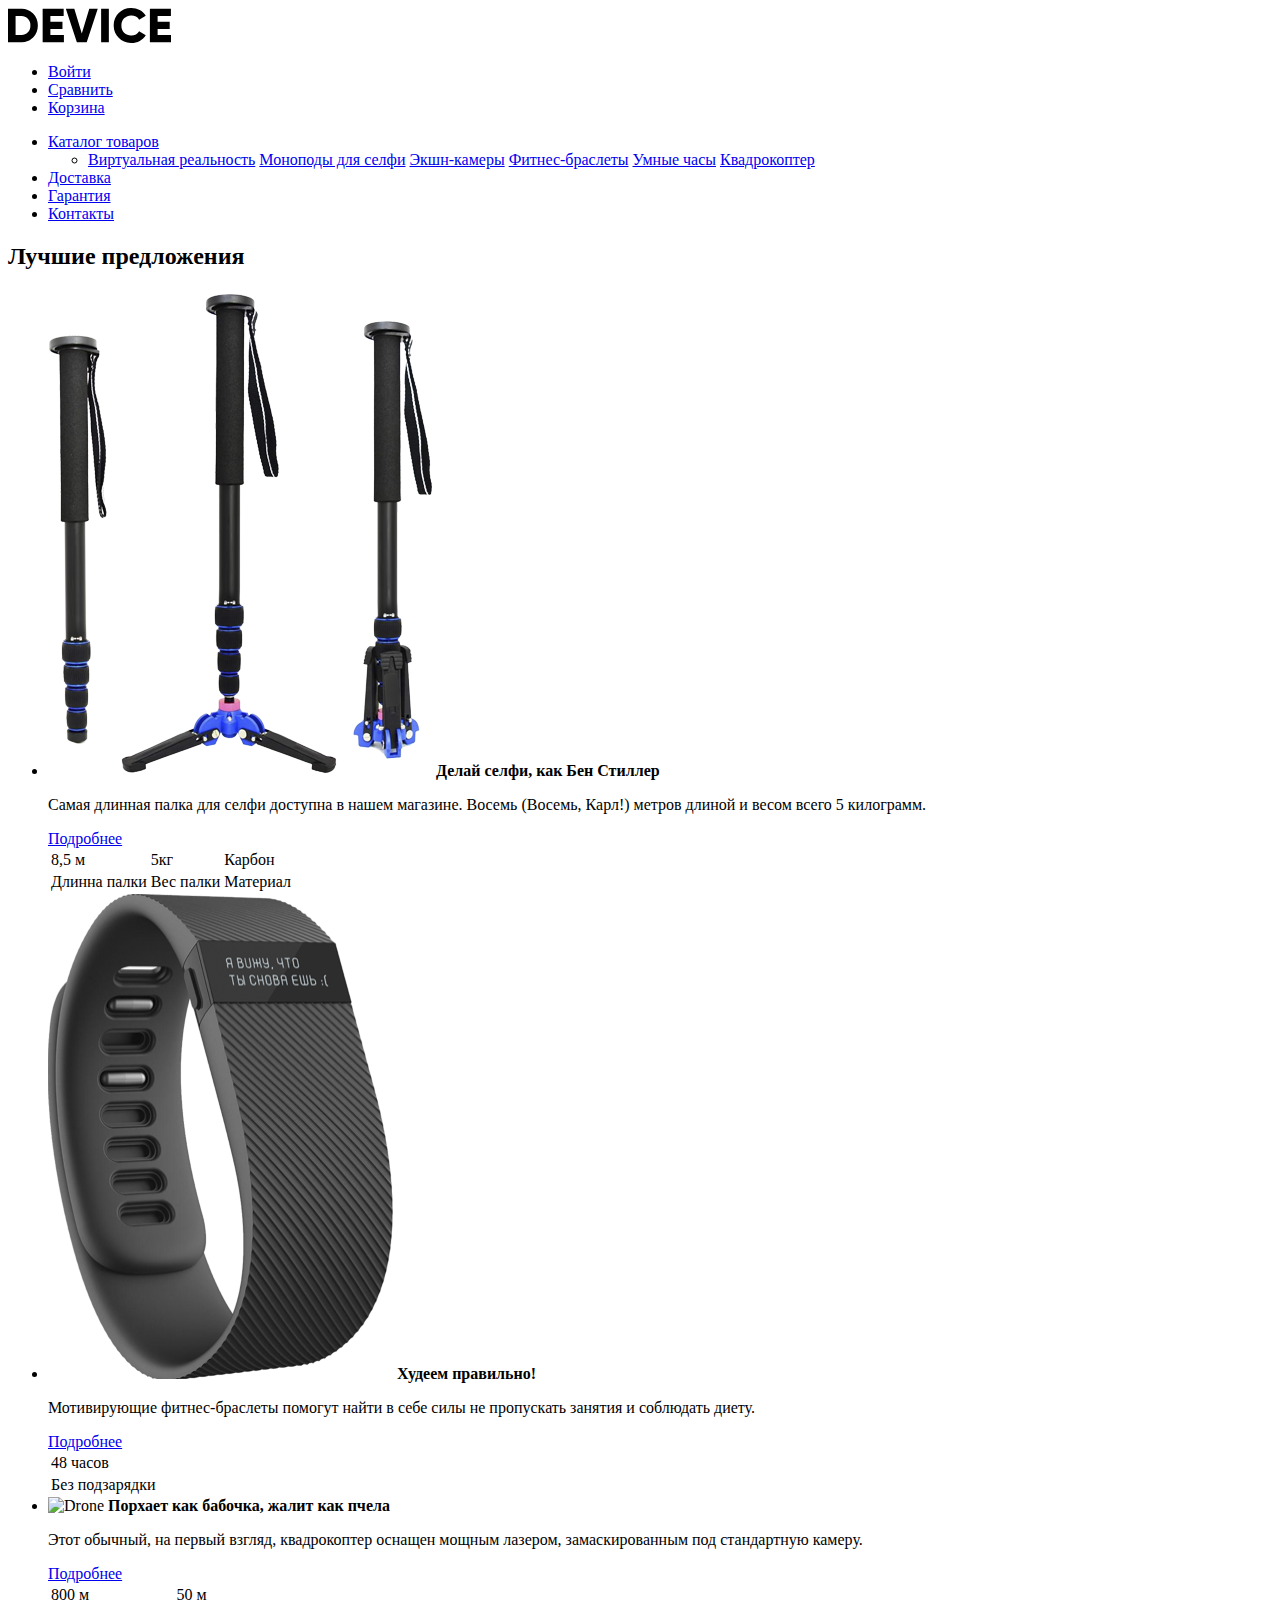
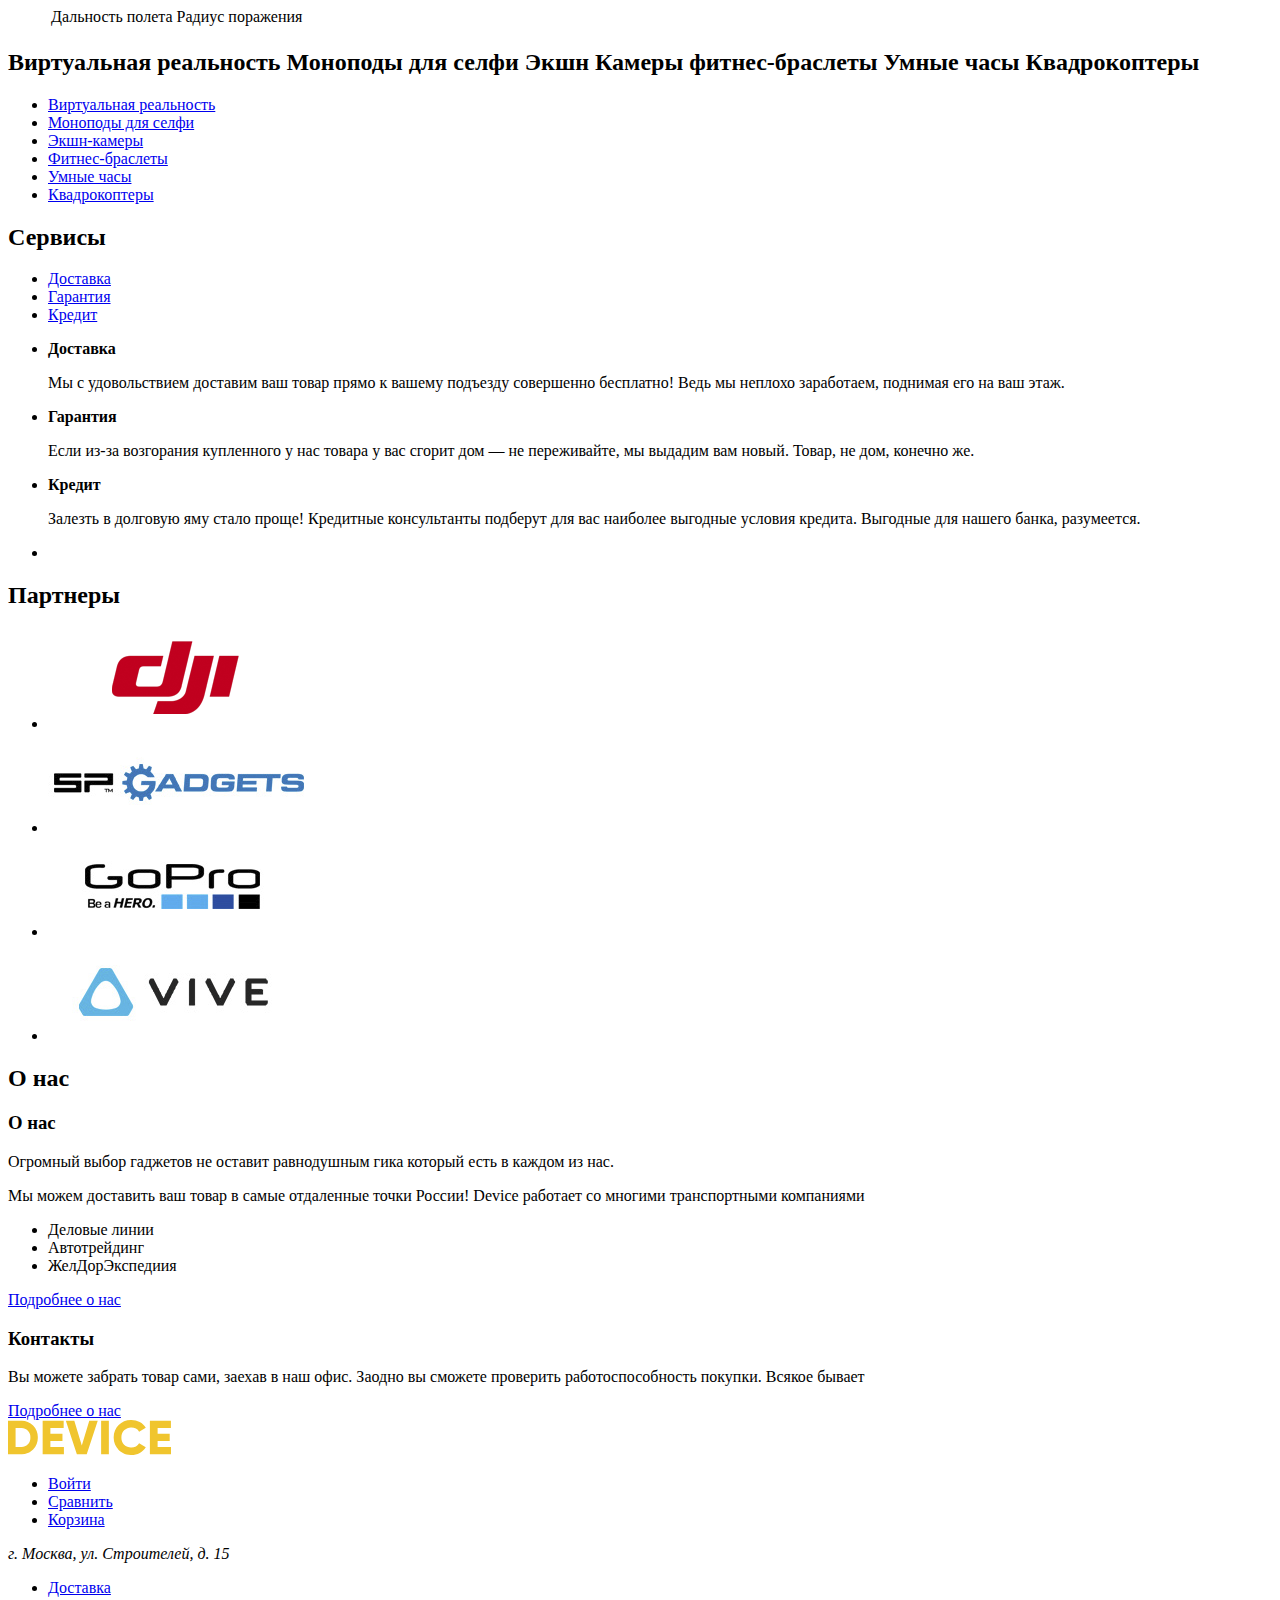
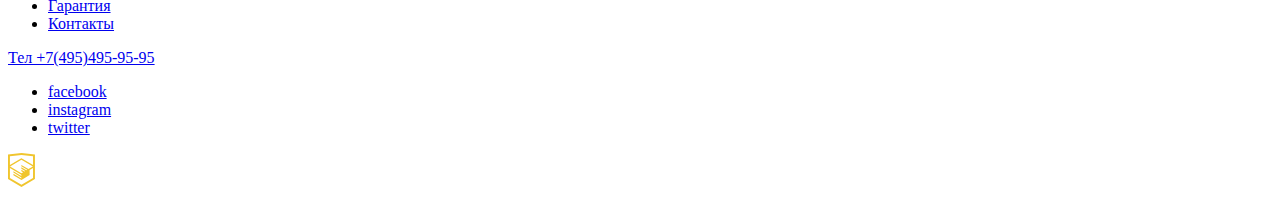
==== commit 72a15de8: "Правки" ====
--- a/index.html
+++ b/index.html
@@ -128,7 +128,6 @@
           <p>Мы с удовольствием доставим ваш товар прямо к вашему
             подъезду совершенно бесплатно! Ведь мы неплохо
             заработаем, поднимая его на ваш этаж.</p>
-
         </li>
         <li>
           <!--Гарантия-->
@@ -136,7 +135,6 @@
           <p>Если из-за возгорания купленного у нас товара у вас сгорит дом —
             не переживайте, мы выдадим вам новый.
             Товар, не дом, конечно же.</p>
-          <img src="img/warranty-1.png" alt="warranty">
         </li>
         <li>
           <!--Кредит-->
@@ -146,7 +144,6 @@
             условия кредита. Выгодные для нашего банка, разумеется.</p>
         </li>
         <li>
-          <img src="img/credit-boy.png" alt="credit-boy">
         </li>
       </ul>
     </section>
@@ -172,13 +169,13 @@
           <li>Автотрейдинг</li>
           <li>ЖелДорЭкспедиия</li>
         </ul>
-        <a href="#"> Подробнее о нас</a>
+        <a href="#">Подробнее о нас</a>
       </section>
       <section class="contacts">
         <h3>Контакты</h3>
         <p>Вы можете забрать товар сами, заехав в наш офис. Заодно вы сможете проверить работоспособность покупки.
           Всякое бывает</p>
-        <a href="#"> Подробнее о нас</a>
+        <a href="#">Подробнее о нас</a>
       </section>
     </section>
   </main>
@@ -217,7 +214,8 @@
           <a href="#">twitter</a>
         </li>
       </ul>
-      <a href="#" target="_blank"><img src="img/footer-logo-html.svg" alt="HTML_academy_logo"></a>
+      <a href="https://htmlacademy.ru/intensive/htmlcss" target="_blank"><img src="img/footer-logo-html.svg"
+          alt="HTML_academy_logo"></a>
     </div>
   </footer>
 </body>
